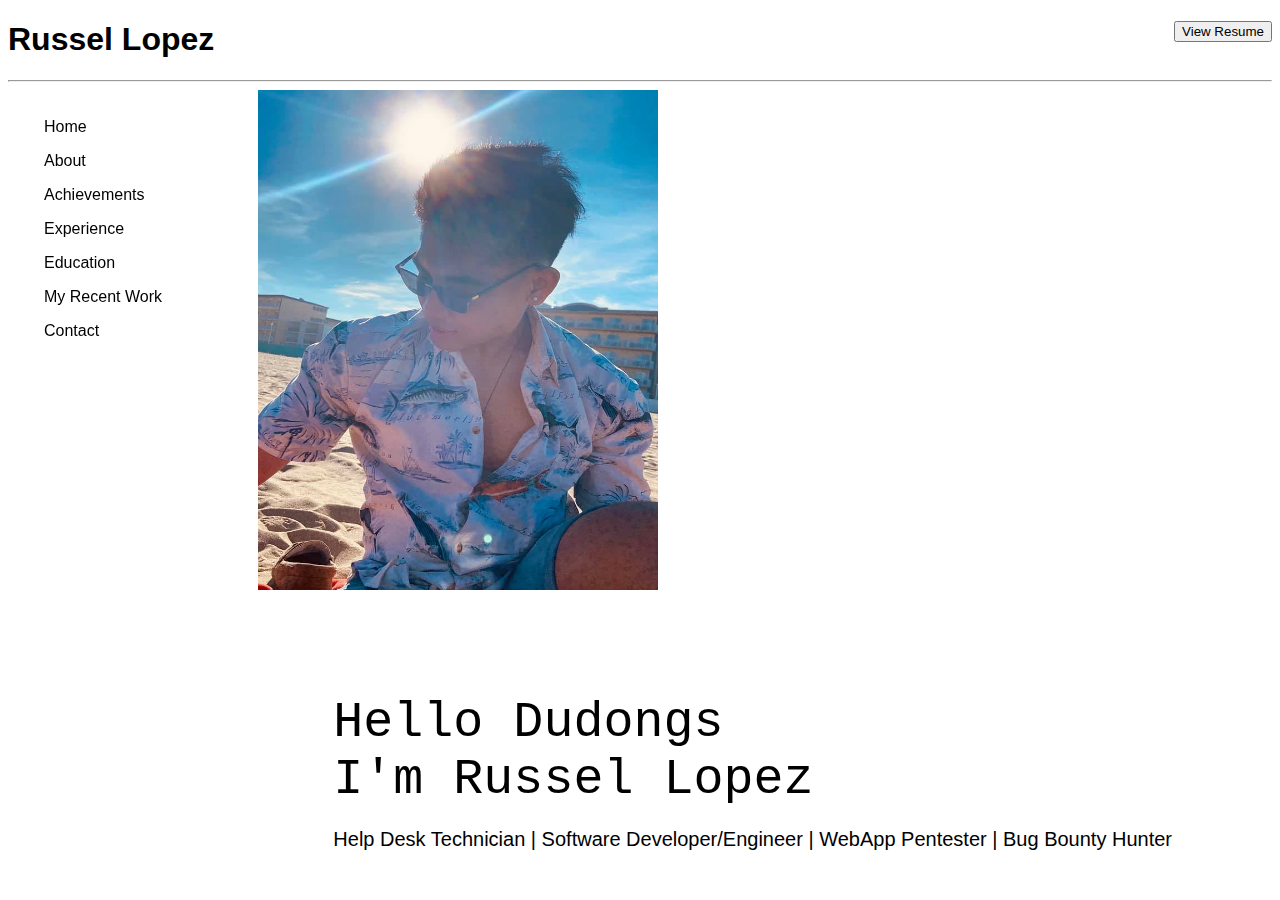
==== index.html @ 005eb693 "fixed a few style issues on all pages so they look similar" ====
<!DOCTYPE html>
<html lang="en">
    <head>
        <meta charset="UTF-8">
        <link rel="stylesheet" href="style.css">
        <title>Russel Lopez - Resume</title>
        <script>
            //this is internal js
        </script>
        <script src="script.js"></script> <!--this is external js-->
    </head>
    <body>
        <button class="resume" style="float:right"><a href="pages/resume.html" style="text-decoration: none; color: black;">View Resume</a></button>
        <h1>Russel Lopez</h1>
            <hr />
        <div class="menu-bar">
            <ul class="main_menu">
                <li class="menu"><a href="./index.html">Home</a></li>
                <li class="menu"><a href="pages/about.html">About</a></li>
                <li class="menu"><a href="pages/achievements.html">Achievements</a></li>
                <li class="menu"><a href="pages/experience.html">Experience</a></li>
                <li class="menu"><a href="pages/education.html">Education</a></li>
                <li class="menu"><a href="pages/my-recent-work.html">My Recent Work</a></li>
                <li class="menu"><a href="pages/contact.html">Contact</a></li>
            </ul>
        </div>
        <img id="profile_pic" src="img/profile-pic.jpeg" width="400px" height="500px" alt="Russel's Profile Picture">

        <div class="summary">
            Hello Dudongs
            <br>
            I'm Russel Lopez
            <!--<div class="summary_desc" style="float:right">-->
                <p style="font-size:20px">Help Desk Technician | Software Developer/Engineer | WebApp Pentester | Bug Bounty Hunter</p>
            <!--</div>-->
        </div>
        
    </body>
</html>
---- style.css ----
* {
    font-family: Verdana, Geneva, Tahoma, sans-serif;
}
.main_menu {
    list-style-type: none;
    margin: 0;
    padding: 0;
    width: 200px;
    height: 100%;
    position: fixed; /* Make it stick, even on scroll */
    overflow: auto; /* Enable scrolling if the sidenav has too much content */
    border: 20px solid transparent
}

/*vertical nagivation bar - https://www.w3schools.com/css/css_navbar_vertical.asp */
li.menu a {
    display: block;
    color: black;
    padding: 8px 16px;
    text-decoration: none;
}

li.menu a:hover {
    background-color: #555;
    color: white;
}

/*not working
li a.active {
    background-color: gray;
    color: white;
}
*/

/*Horizontal Navigation Bar - https://www.w3schools.com/css/css_navbar_horizontal.asp */

#profile_pic {
    margin-left: 250px;
}

.summary {
    float: right;
    margin-right: 100px;
    margin-top: 100px;
    font-size: 50px;
    font-family: 'Courier New', Courier, monospace;
}
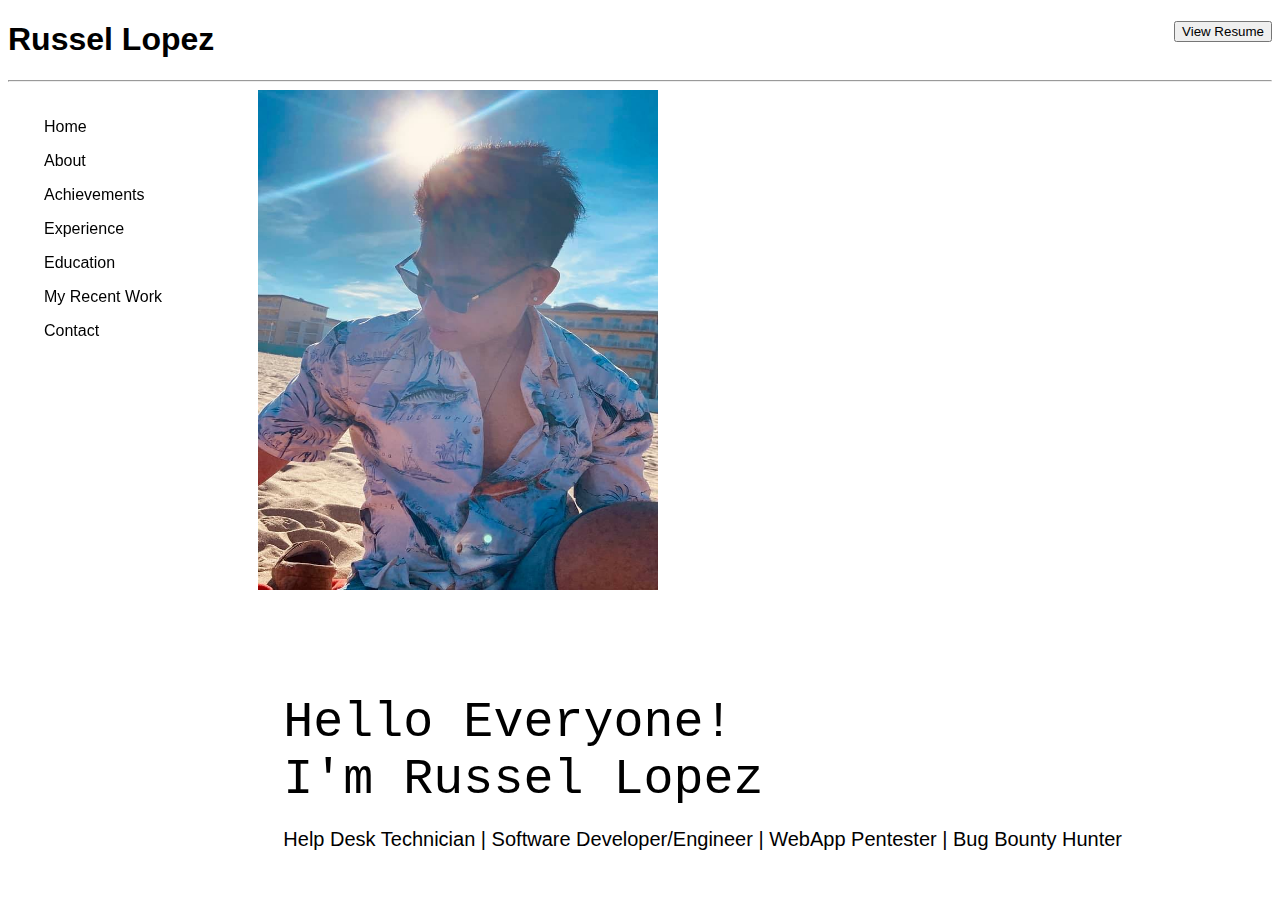
==== commit 7a25f3ae: "edited index.html and style.css" ====
--- a/index.html
+++ b/index.html
@@ -27,12 +27,10 @@
         <img id="profile_pic" src="img/profile-pic.jpeg" width="400px" height="500px" alt="Russel's Profile Picture">
 
         <div class="summary">
-            Hello Dudongs
+            Hello Everyone!
             <br>
             I'm Russel Lopez
-            <!--<div class="summary_desc" style="float:right">-->
                 <p style="font-size:20px">Help Desk Technician | Software Developer/Engineer | WebApp Pentester | Bug Bounty Hunter</p>
-            <!--</div>-->
         </div>
         
     </body>
--- a/style.css
+++ b/style.css
@@ -40,7 +40,7 @@
 
 .summary {
     float: right;
-    margin-right: 100px;
+    margin-right: 150px;
     margin-top: 100px;
     font-size: 50px;
     font-family: 'Courier New', Courier, monospace;
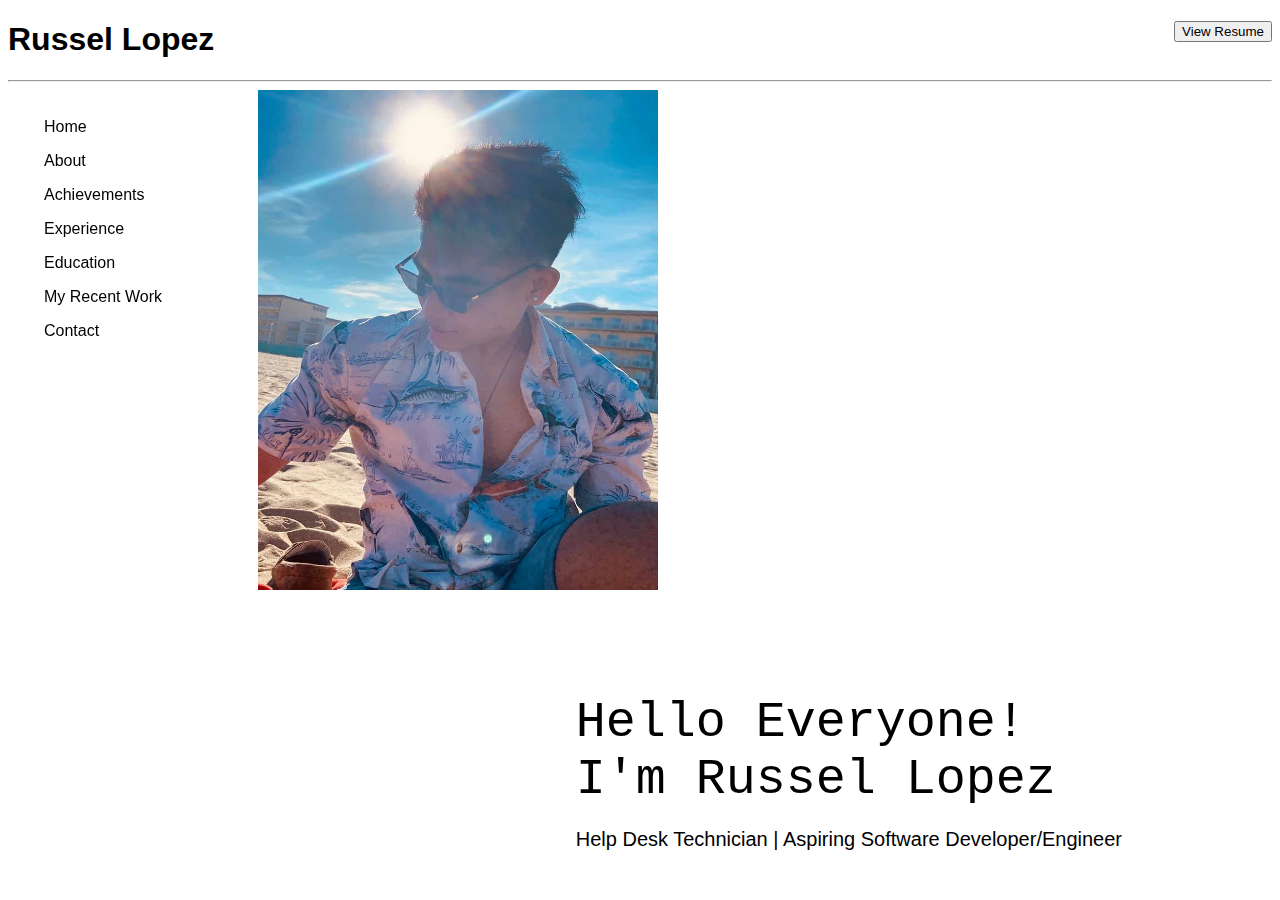
==== commit 14d2046c: "modified index.html contents" ====
--- a/index.html
+++ b/index.html
@@ -10,10 +10,10 @@
         <script src="script.js"></script> <!--this is external js-->
     </head>
     <body>
-        <button class="resume" style="float:right"><a href="pages/resume.html" style="text-decoration: none; color: black;">View Resume</a></button>
-        <h1>Russel Lopez</h1>
+        <button style="float:right"><a href="pages/resume.html" style="text-decoration: none; color: black;">View Resume</a></button>
+        <div class="menu-bar">
+            <h1>Russel Lopez</h1>
             <hr />
-        <div class="menu-bar">
             <ul class="main_menu">
                 <li class="menu"><a href="./index.html">Home</a></li>
                 <li class="menu"><a href="pages/about.html">About</a></li>
@@ -24,14 +24,17 @@
                 <li class="menu"><a href="pages/contact.html">Contact</a></li>
             </ul>
         </div>
-        <img id="profile_pic" src="img/profile-pic.jpeg" width="400px" height="500px" alt="Russel's Profile Picture">
 
-        <div class="summary">
-            Hello Everyone!
-            <br>
-            I'm Russel Lopez
-                <p style="font-size:20px">Help Desk Technician | Software Developer/Engineer | WebApp Pentester | Bug Bounty Hunter</p>
+        <div class="main-content">
+            <img src="img/profile-pic.jpeg" alt="Russel's Profile Picture"  width="400px" height="500px">
+
+            <div style="float: right;margin-right: 150px;margin-top: 100px;font-family: 'Courier New', Courier, monospace;font-size: 50px;">
+                    Hello Everyone!
+                    <br />
+                    I'm Russel Lopez
+                    <p style="font-size:20px">Help Desk Technician | Aspiring Software Developer/Engineer</p>
+            </div>
         </div>
-        
+
     </body>
 </html>--- a/style.css
+++ b/style.css
@@ -1,6 +1,7 @@
 * {
     font-family: Verdana, Geneva, Tahoma, sans-serif;
 }
+
 .main_menu {
     list-style-type: none;
     margin: 0;
@@ -9,10 +10,12 @@
     height: 100%;
     position: fixed; /* Make it stick, even on scroll */
     overflow: auto; /* Enable scrolling if the sidenav has too much content */
-    border: 20px solid transparent
+    border: 20px solid transparent;
 }
 
 /*vertical nagivation bar - https://www.w3schools.com/css/css_navbar_vertical.asp */
+/*Horizontal Navigation Bar - https://www.w3schools.com/css/css_navbar_horizontal.asp */
+
 li.menu a {
     display: block;
     color: black;
@@ -25,23 +28,13 @@
     color: white;
 }
 
-/*not working
+/*find a way to have the active page stay its color
 li a.active {
     background-color: gray;
     color: white;
 }
 */
 
-/*Horizontal Navigation Bar - https://www.w3schools.com/css/css_navbar_horizontal.asp */
-
-#profile_pic {
+.main-content {
     margin-left: 250px;
-}
-
-.summary {
-    float: right;
-    margin-right: 150px;
-    margin-top: 100px;
-    font-size: 50px;
-    font-family: 'Courier New', Courier, monospace;
-}+}`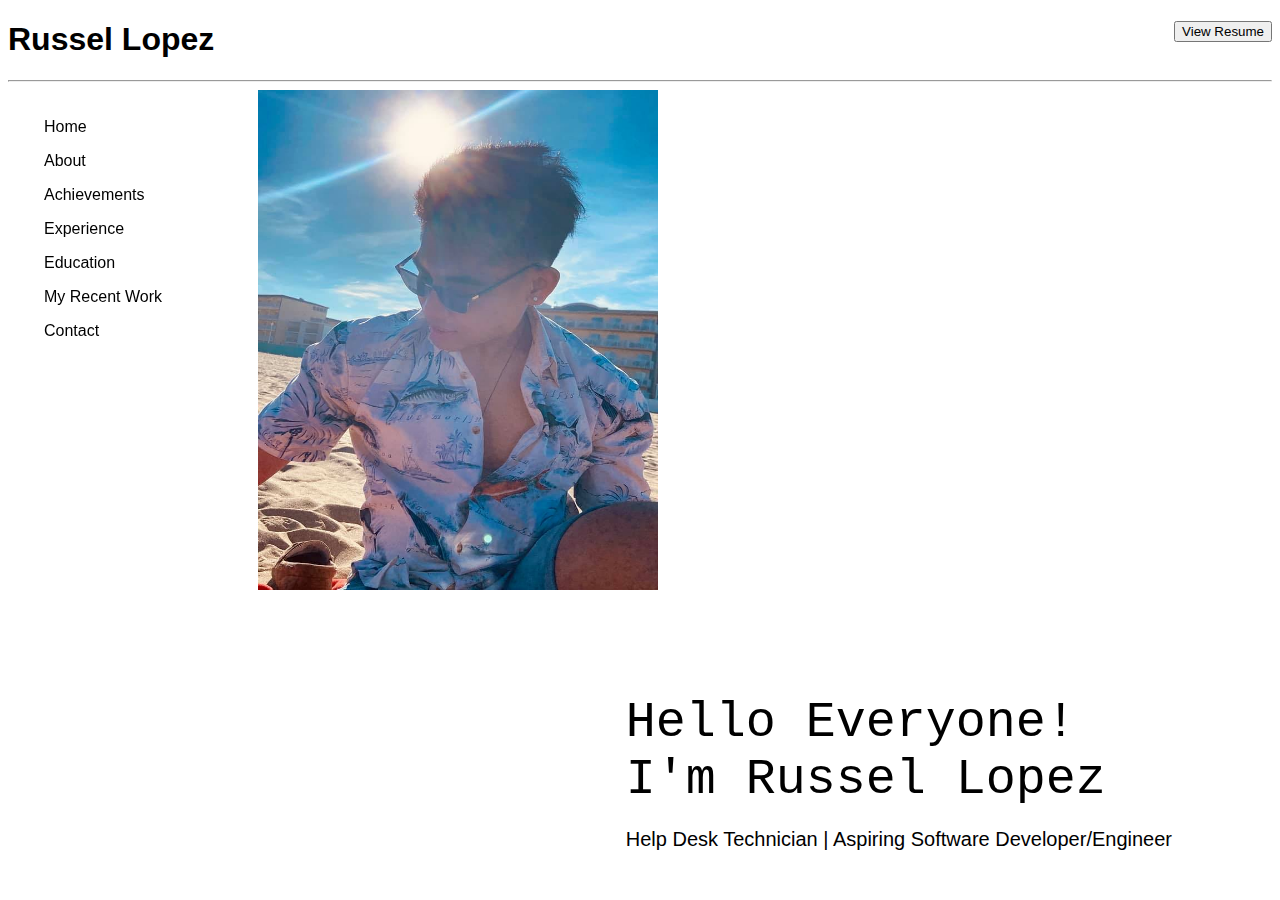
==== commit 70693728: "adjusted index.html margin for better propotion on smaller screens" ====
--- a/index.html
+++ b/index.html
@@ -28,7 +28,7 @@
         <div class="main-content">
             <img src="img/profile-pic.jpeg" alt="Russel's Profile Picture"  width="400px" height="500px">
 
-            <div style="float: right;margin-right: 150px;margin-top: 100px;font-family: 'Courier New', Courier, monospace;font-size: 50px;">
+            <div style="float: right;margin-right: 100px;margin-top: 100px;font-family: 'Courier New', Courier, monospace;font-size: 50px;">
                     Hello Everyone!
                     <br />
                     I'm Russel Lopez
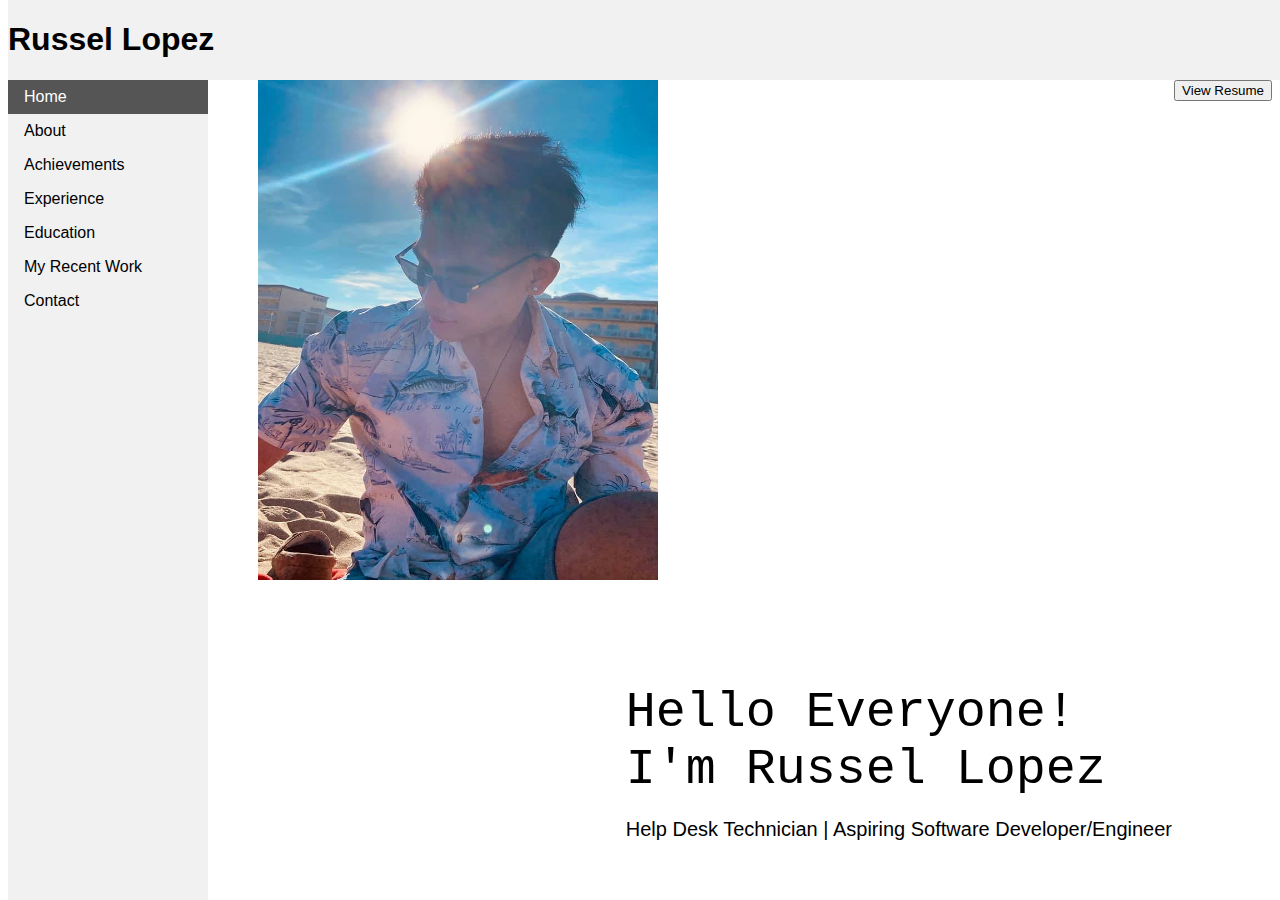
==== commit 2ca155ec: "changed layout and design of all pages" ====
--- a/index.html
+++ b/index.html
@@ -11,17 +11,18 @@
     </head>
     <body>
         <button style="float:right"><a href="pages/resume.html" style="text-decoration: none; color: black;">View Resume</a></button>
-        <div class="menu-bar">
+        <div class="title">
             <h1>Russel Lopez</h1>
-            <hr />
-            <ul class="main_menu">
-                <li class="menu"><a href="./index.html">Home</a></li>
-                <li class="menu"><a href="pages/about.html">About</a></li>
-                <li class="menu"><a href="pages/achievements.html">Achievements</a></li>
-                <li class="menu"><a href="pages/experience.html">Experience</a></li>
-                <li class="menu"><a href="pages/education.html">Education</a></li>
-                <li class="menu"><a href="pages/my-recent-work.html">My Recent Work</a></li>
-                <li class="menu"><a href="pages/contact.html">Contact</a></li>
+        </div>
+        <div class="menu">
+            <ul>
+                <li><a class="active" href="index.html">Home</a></li>
+                <li><a href="pages/about.html">About</a></li>
+                <li><a href="pages/achievements.html">Achievements</a></li>
+                <li><a href="pages/experience.html">Experience</a></li>
+                <li><a href="pages/education.html">Education</a></li>
+                <li><a href="pages/my-recent-work.html">My Recent Work</a></li>
+                <li><a href="pages/contact.html">Contact</a></li>
             </ul>
         </div>
 
--- a/style.css
+++ b/style.css
@@ -1,40 +1,55 @@
+/*vertical nagivation bar - https://www.w3schools.com/css/css_navbar_vertical.asp */
+/*Horizontal Navigation Bar - https://www.w3schools.com/css/css_navbar_horizontal.asp */
+
 * {
     font-family: Verdana, Geneva, Tahoma, sans-serif;
 }
 
-.main_menu {
-    list-style-type: none;
-    margin: 0;
-    padding: 0;
-    width: 200px;
-    height: 100%;
-    position: fixed; /* Make it stick, even on scroll */
-    overflow: auto; /* Enable scrolling if the sidenav has too much content */
-    border: 20px solid transparent;
+.title {
+    background-color: #f1f1f1;
+    width: 100%;
+    position: fixed;
+    z-index: 1;
+    top: 0;
 }
 
-/*vertical nagivation bar - https://www.w3schools.com/css/css_navbar_vertical.asp */
-/*Horizontal Navigation Bar - https://www.w3schools.com/css/css_navbar_horizontal.asp */
-
-li.menu a {
-    display: block;
-    color: black;
-    padding: 8px 16px;
-    text-decoration: none;
+.menu {
+    margin-top: 80px;
 }
 
-li.menu a:hover {
-    background-color: #555;
-    color: white;
-}
+    .menu ul {
+        list-style-type: none;
+        margin: 0;
+        padding: 0;
+        width: 200px;
+        background-color: #f1f1f1;
+        position: fixed;
+        height: 100%;
+        overflow: auto;
+    }
 
-/*find a way to have the active page stay its color
-li a.active {
-    background-color: gray;
-    color: white;
-}
-*/
+    .menu li a {
+        display: block;
+        color: #000;
+        padding: 8px 16px;
+        text-decoration: none;
+    }
+
+    .menu li a:hover {
+        background-color: #555;
+        color: white;
+    }
+
+    .menu li a.active {
+        background-color: #555;
+        color: white;
+    }
+    
+    .menu li a:hover:not(.active) {
+        background-color: #555;
+        color: white;
+    }
 
 .main-content {
     margin-left: 250px;
-}`+}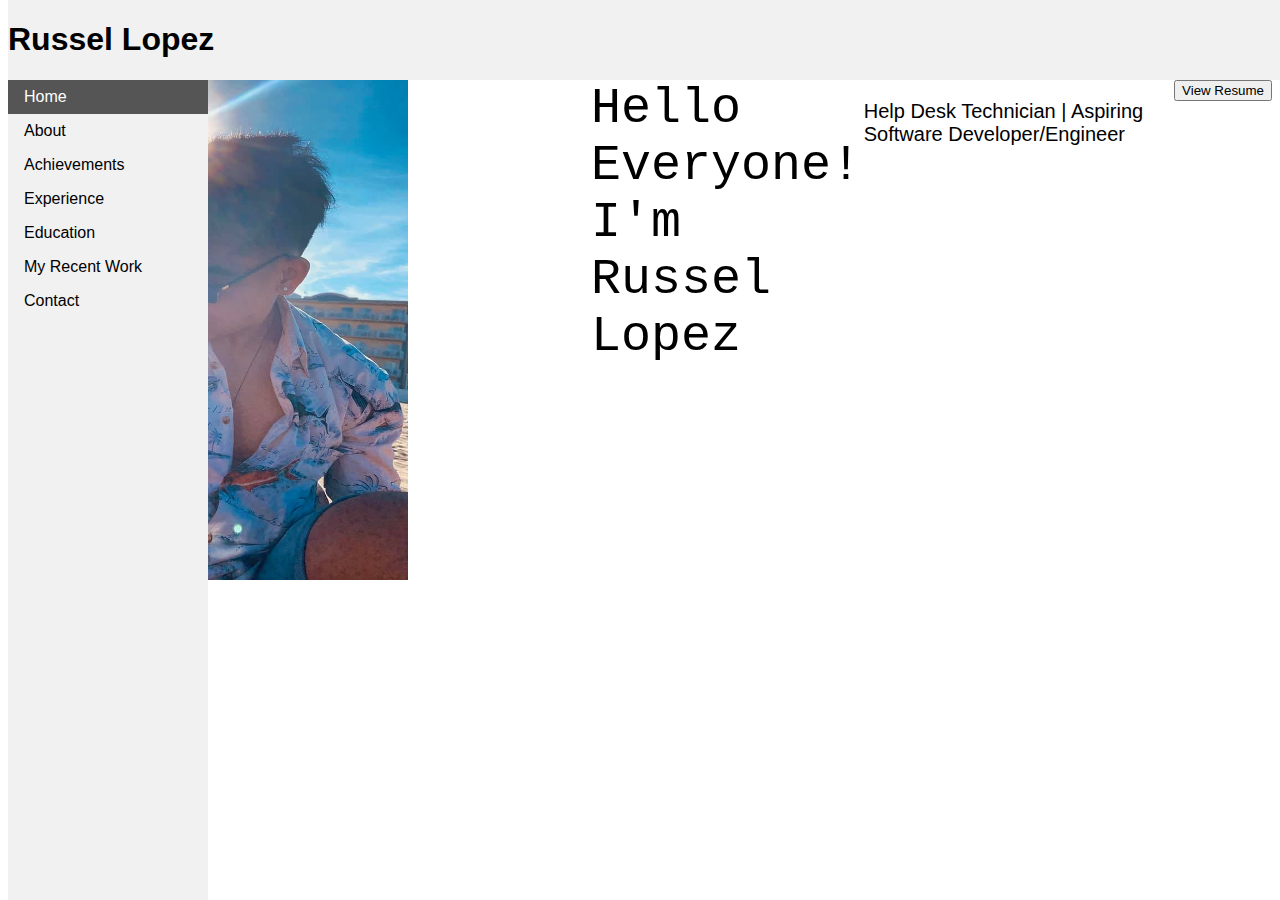
==== commit f083c251: "modified html and css for accessibility and added flexboxes" ====
--- a/index.html
+++ b/index.html
@@ -3,10 +3,7 @@
     <head>
         <meta charset="UTF-8">
         <link rel="stylesheet" href="style.css">
-        <title>Russel Lopez - Resume</title>
-        <script>
-            //this is internal js
-        </script>
+        <title>Russel Lopez - Portfolio</title>
         <script src="script.js"></script> <!--this is external js-->
     </head>
     <body>
@@ -26,16 +23,17 @@
             </ul>
         </div>
 
-        <div class="main-content">
-            <img src="img/profile-pic.jpeg" alt="Russel's Profile Picture"  width="400px" height="500px">
-
-            <div style="float: right;margin-right: 100px;margin-top: 100px;font-family: 'Courier New', Courier, monospace;font-size: 50px;">
-                    Hello Everyone!
-                    <br />
-                    I'm Russel Lopez
-                    <p style="font-size:20px">Help Desk Technician | Aspiring Software Developer/Engineer</p>
-            </div>
-        </div>
+        <section class="main-content">
+            <section class="main">
+                <img src="img/profile-pic.jpeg" alt="Russel's Profile Picture"  width="400px" height="500px">
+            </section>
+            <section class="main">
+                Hello Everyone!
+                <br />
+                I'm Russel Lopez
+                <p style="font-size:20px">Help Desk Technician | Aspiring Software Developer/Engineer</p>
+            </section>
+        </section>
 
     </body>
 </html>--- a/style.css
+++ b/style.css
@@ -51,5 +51,12 @@
     }
 
 .main-content {
-    margin-left: 250px;
+    display: flex;
+}
+
+.main {
+    display: flex;
+    flex: 1;
+    font-family: 'Courier New', Courier, monospace;
+    font-size: 50px;
 }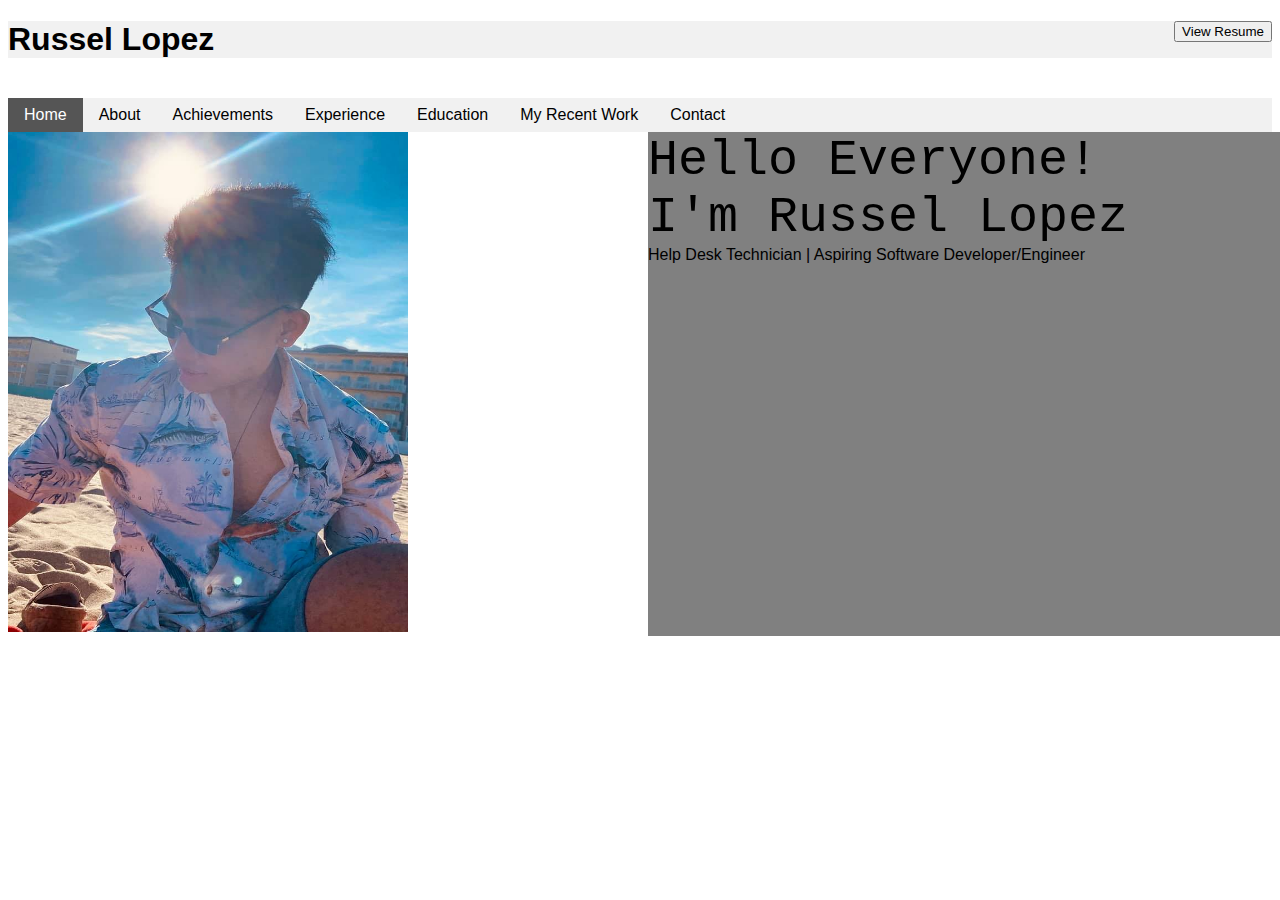
==== commit 0d41a53b: "Changed vertical menu to horizontal and Fixed flexbox issues" ====
--- a/index.html
+++ b/index.html
@@ -23,16 +23,19 @@
             </ul>
         </div>
 
-        <section class="main-content">
-            <section class="main">
+        <section class="home-page-main-content">
+            <div class="picture">
                 <img src="img/profile-pic.jpeg" alt="Russel's Profile Picture"  width="400px" height="500px">
-            </section>
-            <section class="main">
-                Hello Everyone!
+            </div>
+            <div class="introduction">
+                <span style="font-size: 50px; font-family: 'Courier New', Courier, monospace;">
+                    Hello Everyone!
+                    <br />
+                    I'm Russel Lopez
+                </span>
                 <br />
-                I'm Russel Lopez
-                <p style="font-size:20px">Help Desk Technician | Aspiring Software Developer/Engineer</p>
-            </section>
+                Help Desk Technician | Aspiring Software Developer/Engineer
+            </div>
         </section>
 
     </body>
--- a/style.css
+++ b/style.css
@@ -8,24 +8,25 @@
 .title {
     background-color: #f1f1f1;
     width: 100%;
-    position: fixed;
     z-index: 1;
     top: 0;
 }
 
 .menu {
-    margin-top: 80px;
+    margin-top: 40px;
 }
 
     .menu ul {
         list-style-type: none;
         margin: 0;
         padding: 0;
-        width: 200px;
+        overflow: hidden;
         background-color: #f1f1f1;
-        position: fixed;
-        height: 100%;
-        overflow: auto;
+    }
+
+    /* .menu li allows us to make the menu bar horizontal */
+    .menu li {
+        float: left;
     }
 
     .menu li a {
@@ -44,19 +45,18 @@
         background-color: #555;
         color: white;
     }
-    
-    .menu li a:hover:not(.active) {
-        background-color: #555;
-        color: white;
+
+.home-page-main-content {
+    display: flex;
+    width: 100vw;
+}
+    .picture {
+        flex: 1;
+        background-color: none;
     }
 
-.main-content {
-    display: flex;
-}
 
-.main {
-    display: flex;
-    flex: 1;
-    font-family: 'Courier New', Courier, monospace;
-    font-size: 50px;
-}+    .introduction {
+        flex: 1;
+        background-color: gray;
+    }